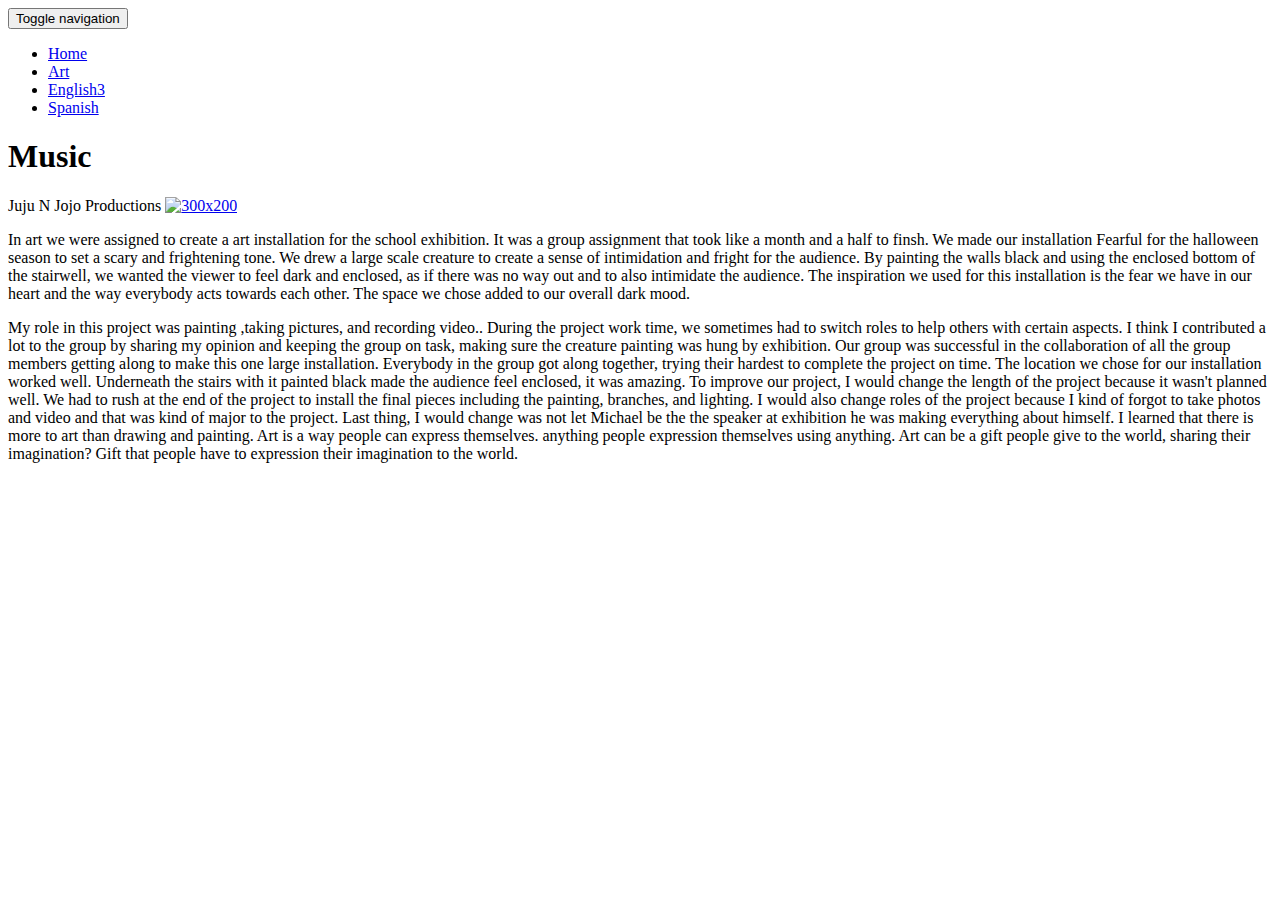
==== Music.html @ a9ab093c "ADDANOTE" ====
<!doctype html>
<html>
  <body>
       <!-- Navigation -->
    <nav class="navbar navbar-inverse navbar-fixed-top" role="navigation">
        <div class="container">
            <!-- Brand and toggle get grouped for better mobile display -->
            <div class="navbar-header">
                <button type="button" class="navbar-toggle" data-toggle="collapse" data-target="#bs-example-navbar-collapse-1">
                    <span class="sr-only">Toggle navigation</span>
                    <span class="icon-bar"></span>
                    <span class="icon-bar"></span>
                    <span class="icon-bar"></span>
                </button>
                <a class="navbar-brand" href="#">
                    <img src="http://placehold.it/150x50&text=Logo" alt="">
                </a>
            </div>
            <!-- Collect the nav links, forms, and other content for toggling -->
            <div class="collapse navbar-collapse" id="bs-example-navbar-collapse-1">
                <ul class="nav navbar-nav">
                    <li>
                        <a href="#">Home</a>
                    </li>
                    <li>
                        <a href="#">Art</a>
                    </li>
                    <li>
                        <a href="#">English3</a>
                    </li>
                     <li>
                        <a href="#">Spanish</a>
                    </li>
                </ul>
            </div>
            <!-- /.navbar-collapse -->
        </div>
        <!-- /.container -->
    </nav>

  <h1>Music</h1>
    <head>Juju N Jojo Productions</head>
    
    <a target="_blank" href="_blank" href="Music.html"><img  alt="300x200" src="http://i1379.photobucket.com/albums/ah144/jbaker3/Jovon_zpsfj75h8v4.jpg" class="thumbnail_image img-responsive"></a>
    <p>In art we were assigned to create a art installation for the school exhibition. It was a group assignment that took like a month and a half to finsh. We made our installation Fearful for the halloween season to set a scary and frightening tone. We drew a large scale creature to create a sense of intimidation and fright for the audience. By painting the walls black and using the enclosed bottom of the stairwell, we wanted the viewer to feel dark and enclosed, as if there was no way out and to also intimidate the audience. The inspiration we used for this installation is the fear we have in our heart and the way everybody acts towards each other. The space we chose added to our overall dark mood.</p>
    
    
    <p>My role in this project was painting ,taking pictures, and recording video.. During the project work time, we sometimes had to switch roles to help others with certain aspects. I think I contributed a lot to the group by sharing my opinion and keeping the group on task, making sure the creature painting was hung by exhibition.  
            Our group was successful in the collaboration of all the group members getting along to  make this one large installation. Everybody in the group got along together,  trying their hardest to complete the project on time. The location we chose for our installation  worked well.  Underneath the stairs with it  painted black made the audience feel enclosed, it was amazing.
          To improve our project,  I would change the length of the project because it wasn't planned well.  We had to rush at the end of the project to install the final pieces including the painting, branches, and lighting. I would also change roles of the project because I kind of forgot to take photos and video and that was kind of major to the project. Last thing, I would change was not let Michael be the the speaker at exhibition he was making everything about himself.
            I learned that there is more to art than drawing and painting. Art is a way people can express themselves. anything people expression themselves using anything. Art can be a gift people give to the world, sharing their imagination? Gift that people have to expression their imagination to the world.  </p>
    </body>
    

    
    
    
    
    
    
    
    
    
    
    
    
    
    
    
    
    
    
    
    
    
    
    
    
    
    
    
    
    
    
    
    
    
    
    
    
    
    
</html>
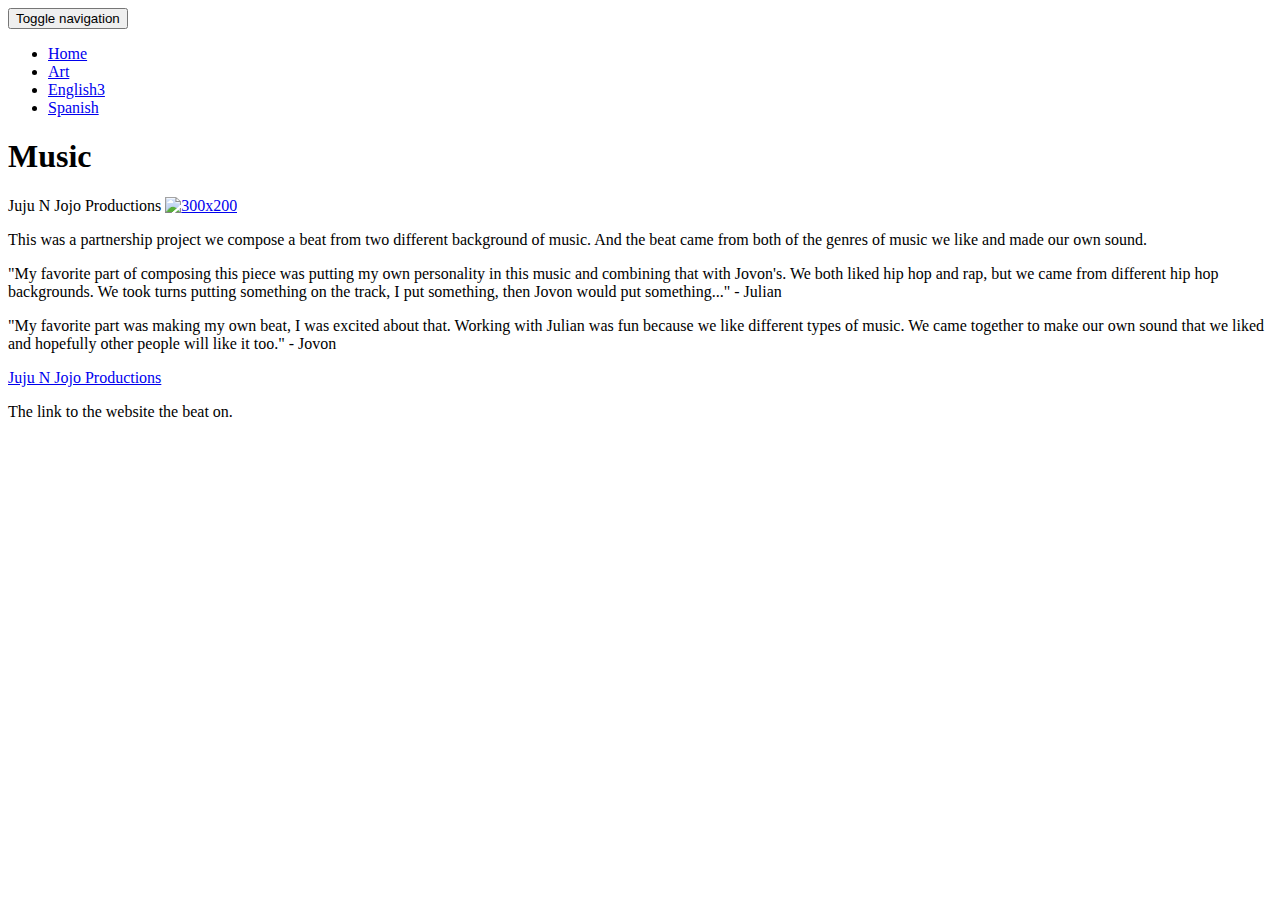
==== commit ebfe6448: "Final Project Turn In" ====
--- a/Music.html
+++ b/Music.html
@@ -42,13 +42,18 @@
     <head>Juju N Jojo Productions</head>
     
     <a target="_blank" href="_blank" href="Music.html"><img  alt="300x200" src="http://i1379.photobucket.com/albums/ah144/jbaker3/Jovon_zpsfj75h8v4.jpg" class="thumbnail_image img-responsive"></a>
-    <p>In art we were assigned to create a art installation for the school exhibition. It was a group assignment that took like a month and a half to finsh. We made our installation Fearful for the halloween season to set a scary and frightening tone. We drew a large scale creature to create a sense of intimidation and fright for the audience. By painting the walls black and using the enclosed bottom of the stairwell, we wanted the viewer to feel dark and enclosed, as if there was no way out and to also intimidate the audience. The inspiration we used for this installation is the fear we have in our heart and the way everybody acts towards each other. The space we chose added to our overall dark mood.</p>
     
+    <p>This was a partnership project we compose a beat from two different background of music. And the beat came from both of the genres of music we like and made our own sound.</p>
     
-    <p>My role in this project was painting ,taking pictures, and recording video.. During the project work time, we sometimes had to switch roles to help others with certain aspects. I think I contributed a lot to the group by sharing my opinion and keeping the group on task, making sure the creature painting was hung by exhibition.  
-            Our group was successful in the collaboration of all the group members getting along to  make this one large installation. Everybody in the group got along together,  trying their hardest to complete the project on time. The location we chose for our installation  worked well.  Underneath the stairs with it  painted black made the audience feel enclosed, it was amazing.
-          To improve our project,  I would change the length of the project because it wasn't planned well.  We had to rush at the end of the project to install the final pieces including the painting, branches, and lighting. I would also change roles of the project because I kind of forgot to take photos and video and that was kind of major to the project. Last thing, I would change was not let Michael be the the speaker at exhibition he was making everything about himself.
-            I learned that there is more to art than drawing and painting. Art is a way people can express themselves. anything people expression themselves using anything. Art can be a gift people give to the world, sharing their imagination? Gift that people have to expression their imagination to the world.  </p>
+<p>"My favorite part of composing this piece was putting my own personality in this music and combining that with Jovon's. We both liked hip hop and rap, but we came from different hip hop backgrounds.  We took turns putting something on the track, I put something, then Jovon would put something..." 
+                           - Julian </p>
+
+
+
+<p>"My favorite part was making my own beat, I was excited about that.  Working with Julian was fun because we like different types of music.  We came together to make our own sound that we liked and hopefully other people will like it too."  
+                       - Jovon  </p>
+                       <a href="http://joshuadresser.weebly.com/composing-original-tracks.html">Juju N Jojo Productions</a>
+                       <p>The link to the website the beat on.</p>
     </body>
     
 
